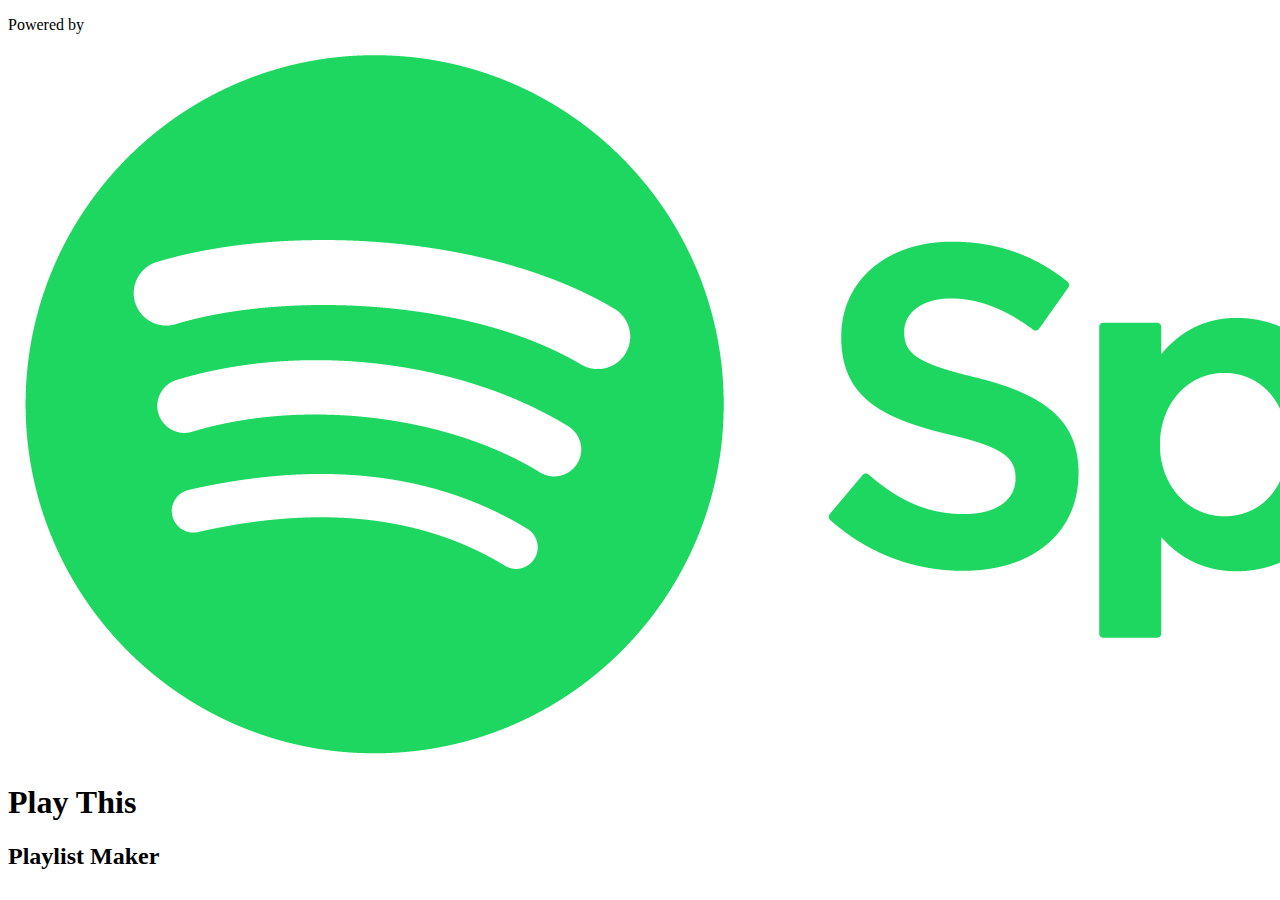
==== index.html @ 88e9a715 "added header html, linked bootstrap, css and javascript to html" ====
<!DOCTYPE html>
<html>

<head>
    <meta charset="utf-8" />
    <meta http-equiv="X-UA-Compatible" content="IE=edge">
    <title>Play This</title>
    <meta name="viewport" content="width=device-width, initial-scale=1">
    <link rel="stylesheet" href="https://stackpath.bootstrapcdn.com/bootstrap/4.1.3/css/bootstrap.min.css" integrity="sha384-MCw98/SFnGE8fJT3GXwEOngsV7Zt27NXFoaoApmYm81iuXoPkFOJwJ8ERdknLPMO"
        crossorigin="anonymous">
    <script src="https://stackpath.bootstrapcdn.com/bootstrap/4.1.3/js/bootstrap.min.js" integrity="sha384-ChfqqxuZUCnJSK3+MXmPNIyE6ZbWh2IMqE241rYiqJxyMiZ6OW/JmZQ5stwEULTy"
        crossorigin="anonymous"></script>
    <link rel="stylesheet" type="text/css" media="screen" href="assets/css/style.css" />
</head>

<body>
    <header class="row">
        <div id="logo-div" class="col-3">
            <p>Powered by</p>
            <img src="assets/images/Spotify_Logo_RGB_Green.png">
        </div>
        <div id="title-div" class="col-6 text-center">
            <h1>Play This</h1>
            <h2>Playlist Maker</h2>
        </div>
        <div id="save-playlist-div" class="col-3">

        </div>
    </header>

</body>

<script src="assets/javascript/app.js"></script>

</html>
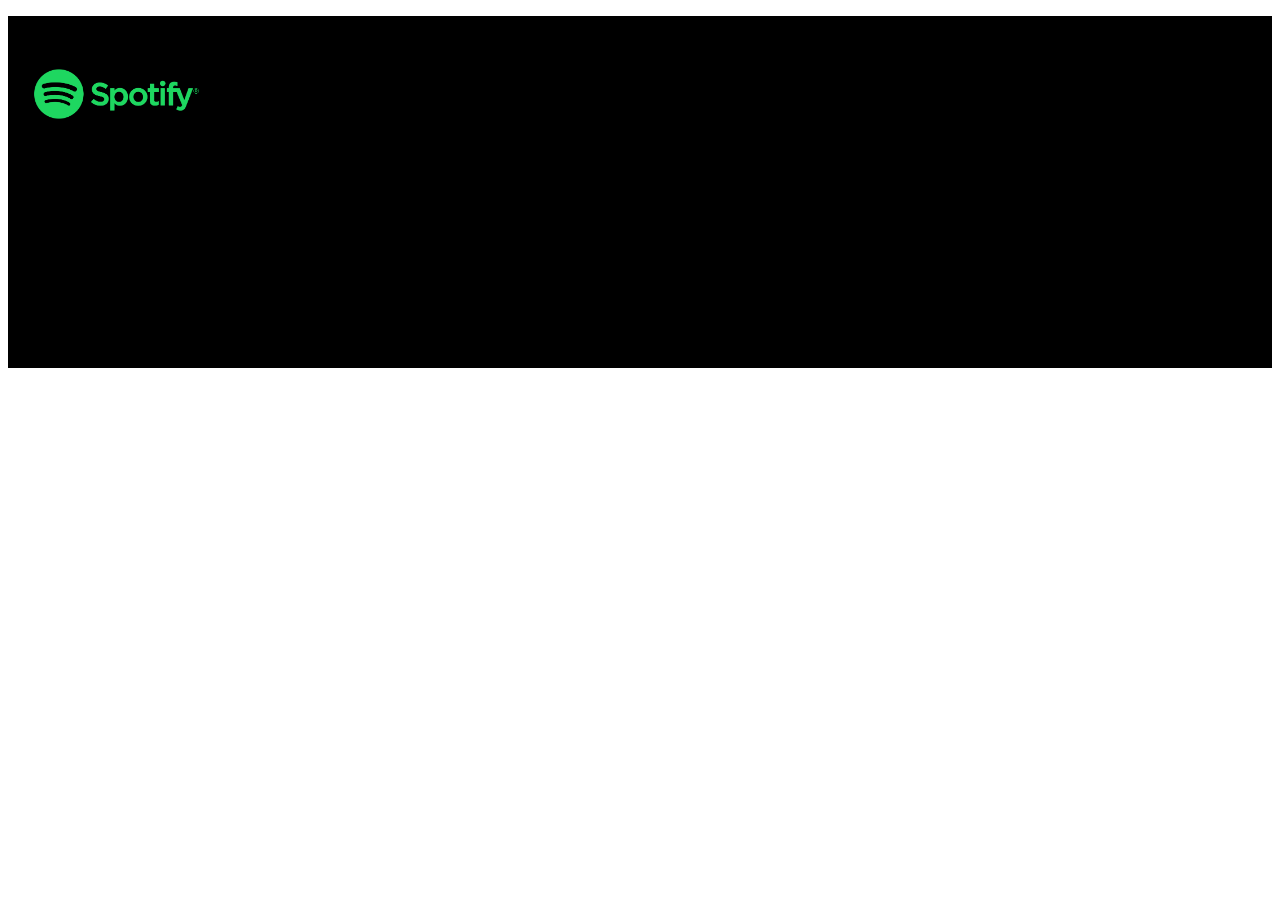
==== commit d71b13d4: "basic header styling" ====
--- a/index.html
+++ b/index.html
@@ -14,14 +14,14 @@
 </head>
 
 <body>
-    <header class="row">
-        <div id="logo-div" class="col-3">
-            <p>Powered by</p>
+    <header class="row bg-black">
+        <div id="logo-div" class="col-3 text-secondary">
+            <p>Powered by:</p>
             <img src="assets/images/Spotify_Logo_RGB_Green.png">
         </div>
-        <div id="title-div" class="col-6 text-center">
-            <h1>Play This</h1>
-            <h2>Playlist Maker</h2>
+        <div id="title-div" class="col-6 text-center text-light">
+            <h1>PlayThis</h1>
+            <h3>Playlist Maker</h3>
         </div>
         <div id="save-playlist-div" class="col-3">
 
--- a/assets/css/style.css
+++ b/assets/css/style.css
@@ -0,0 +1,23 @@
+header {
+    background-color: black;
+}
+
+header p {
+    padding: 5px;
+    margin-bottom: 0px;
+}
+
+header img {
+   height: 50px; 
+   margin: 25px;
+}
+
+#title-div {
+    padding: 15px;
+}
+
+header h1 {
+    font-size: 60px;
+}
+
+
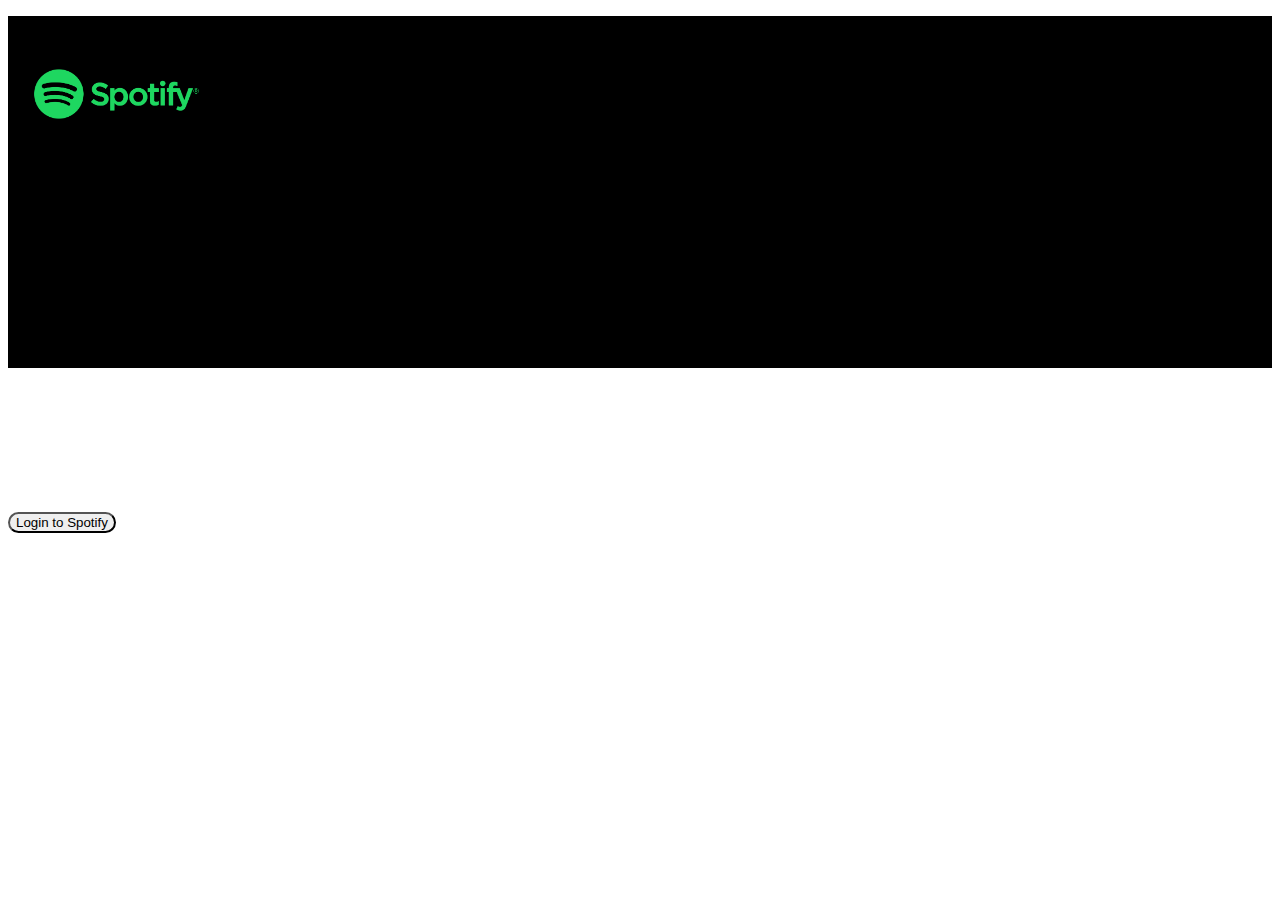
==== commit 707053ce: "push" ====
--- a/index.html
+++ b/index.html
@@ -10,10 +10,12 @@
         crossorigin="anonymous">
     <script src="https://stackpath.bootstrapcdn.com/bootstrap/4.1.3/js/bootstrap.min.js" integrity="sha384-ChfqqxuZUCnJSK3+MXmPNIyE6ZbWh2IMqE241rYiqJxyMiZ6OW/JmZQ5stwEULTy"
         crossorigin="anonymous"></script>
-    <link rel="stylesheet" type="text/css" media="screen" href="assets/css/style.css" />
+    <link rel="stylesheet" type="text/css" media="screen" href="assets/css/style.css"/>
+    <script type="text/javascript" src="https://cdnjs.cloudflare.com/ajax/libs/jquery/3.3.1/jquery.min.js"></script>
 </head>
 
 <body>
+<body background="https://media.giphy.com/media/Ph7w7ME3XdZmGqp2y5/giphy.gif">
     <header class="row bg-black">
         <div id="logo-div" class="col-3 text-secondary">
             <p>Powered by:</p>
@@ -27,6 +29,17 @@
 
         </div>
     </header>
+        <br>
+        <br>
+        <br>
+        <br>
+        <br>
+        <br>
+        <br>
+        <br>
+    <div class="col-md-12 text-center"> 
+        <button type="button" class="btn btn-success btn-lg">Login to Spotify</button>
+    </div>
 
 </body>
 
--- a/assets/css/style.css
+++ b/assets/css/style.css
@@ -20,4 +20,12 @@
     font-size: 60px;
 }
 
+.btn-lg {
+    border-radius: 24px;
+}
 
+.tablecolor {
+    background: teal;
+}
+
+
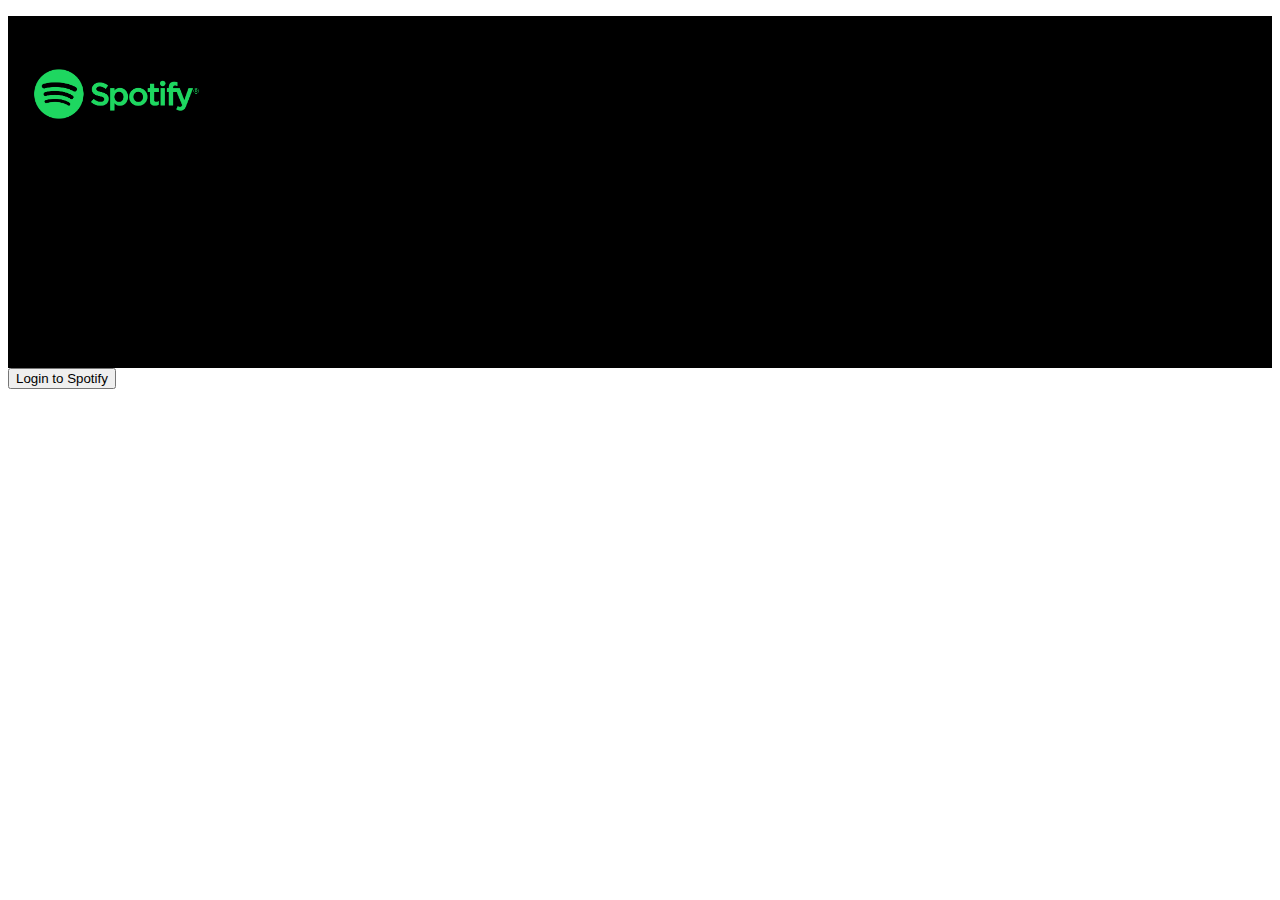
==== commit dd6dd93b: "final merge" ====
--- a/index.html
+++ b/index.html
@@ -15,7 +15,6 @@
 </head>
 
 <body>
-<body background="https://media.giphy.com/media/Ph7w7ME3XdZmGqp2y5/giphy.gif">
     <header class="row bg-black">
         <div id="logo-div" class="col-3 text-secondary">
             <p>Powered by:</p>
@@ -29,17 +28,7 @@
 
         </div>
     </header>
-        <br>
-        <br>
-        <br>
-        <br>
-        <br>
-        <br>
-        <br>
-        <br>
-    <div class="col-md-12 text-center"> 
-        <button type="button" class="btn btn-success btn-lg">Login to Spotify</button>
-    </div>
+<button>Login to Spotify</button>
 
 </body>
 
--- a/assets/css/style.css
+++ b/assets/css/style.css
@@ -8,8 +8,8 @@
 }
 
 header img {
-   height: 50px; 
-   margin: 25px;
+    height: 50px; 
+    margin: 25px;
 }
 
 #title-div {
@@ -18,6 +18,30 @@
 
 header h1 {
     font-size: 60px;
+}
+
+#save-modal {
+    display: none; 
+    position: fixed;
+    z-index: 1;
+    right: 0px;
+    top: 0px;
+    width: 33.3%;
+    height: 151px;
+    overflow: auto;
+    background-color: white;
+    padding: 20px;
+}
+
+#save-button1, #save-button {
+    background-color: #23cf5f;
+    border-radius: 24px;
+}
+
+#save-button1 {
+    position: relative;
+    top: 50px;
+    left: 100px;
 }
 
 .btn-lg {
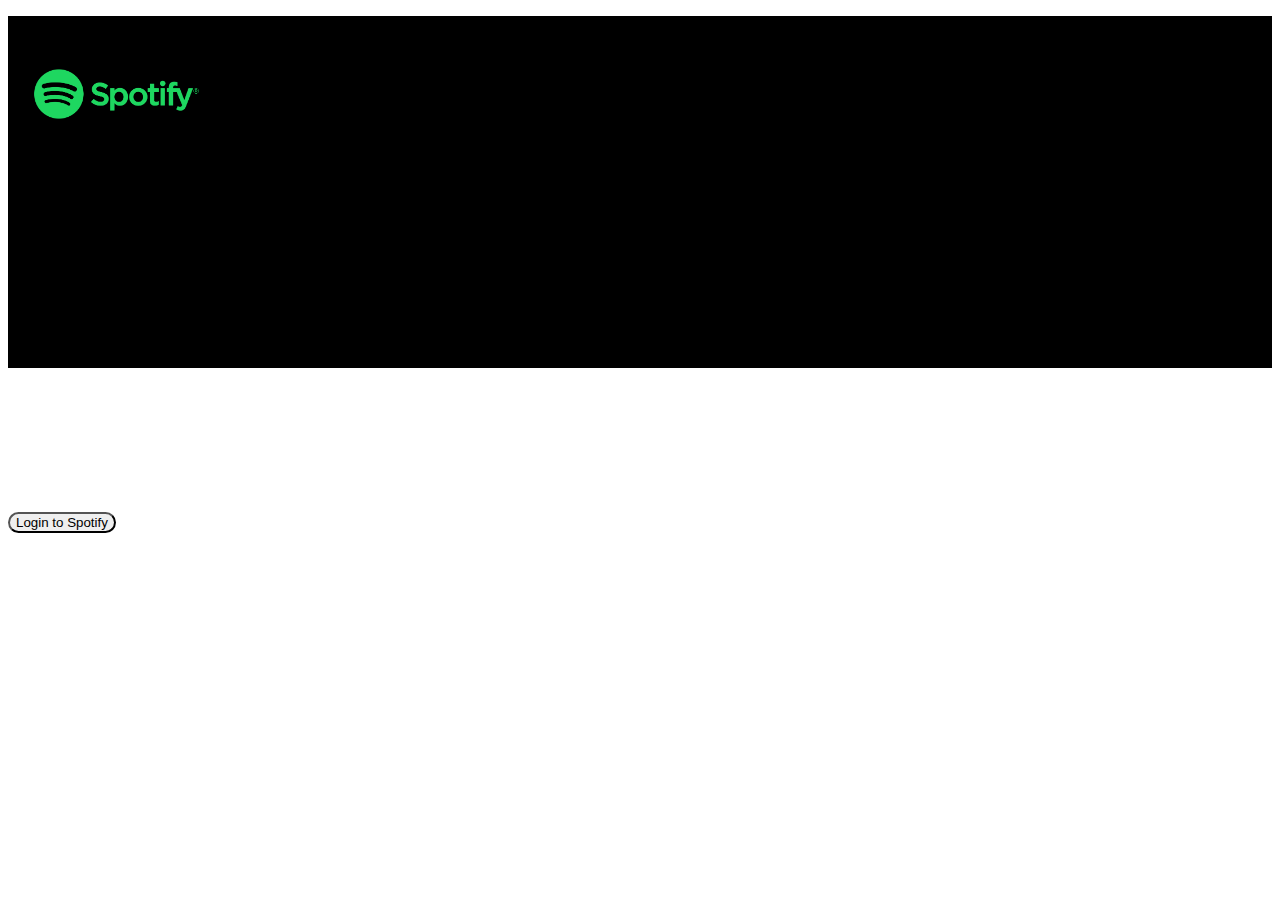
==== commit d51e319a: "Update index.html" ====
--- a/index.html
+++ b/index.html
@@ -15,6 +15,7 @@
 </head>
 
 <body>
+    <body background="https://media.giphy.com/media/Ph7w7ME3XdZmGqp2y5/giphy.gif">
     <header class="row bg-black">
         <div id="logo-div" class="col-3 text-secondary">
             <p>Powered by:</p>
@@ -28,10 +29,21 @@
 
         </div>
     </header>
-<button>Login to Spotify</button>
+        
+        <br>
+        <br>
+        <br>
+        <br>
+        <br>
+        <br>
+        <br>
+        <br>
+        <div class="col-md-12 text-center"> 
+        <button type="button" class="btn btn-success btn-lg">Login to Spotify</button>
+    </div>
 
 </body>
 
 <script src="assets/javascript/app.js"></script>
 
-</html>+</html>
--- a/assets/css/style.css
+++ b/assets/css/style.css
@@ -1,5 +1,12 @@
 header {
     background-color: black;
+    z-index: 1;
+}
+
+.main {
+    position: fixed;
+    top: 0px;
+    width: 100%
 }
 
 header p {
@@ -23,12 +30,11 @@
 #save-modal {
     display: none; 
     position: fixed;
-    z-index: 1;
+    z-index: 2;
     right: 0px;
     top: 0px;
     width: 33.3%;
     height: 151px;
-    overflow: auto;
     background-color: white;
     padding: 20px;
 }
@@ -52,4 +58,9 @@
     background: teal;
 }
 
+.container{
+    position: relative;
+    top: 151px;
+}
 
+
